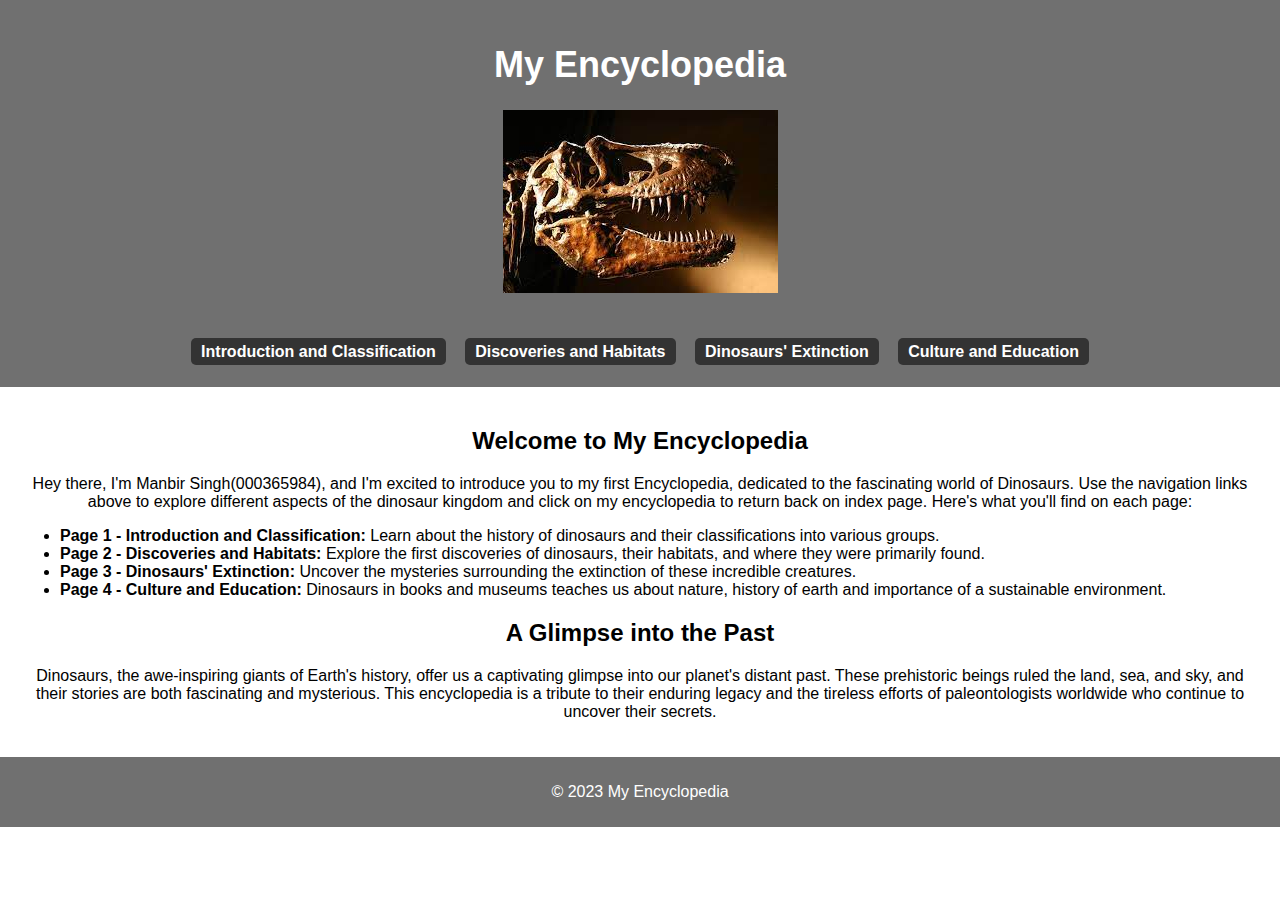
==== index.html @ 9e073b51 "Update index.html" ====
<!DOCTYPE html>
<html>
<head>
    <title>My Encyclopedia</title>
     <link rel="stylesheet" type="text/css" href="styles.css">
</head>
<body style="background-size: cover; background-repeat: no-repeat; background-attachment: fixed; font-family: Arial, sans-serif; margin: 0;">
    <header style="background-color: rgba(51, 51, 51, 0.7); color: #fff; padding: 20px; text-align: center;">
        <h1 style="font-size: 36px;">My Encyclopedia</h1>
         <img src="[data-uri]" class="centered-image">

    </header>
    <nav style="background-color: rgba(51, 51, 51, 0.7); padding: 10px; text-align: center;">
        <ul style="list-style-type: none; padding: 0;">
            <li style="display: inline; margin-right: 15px;">
                <a href="page1.html" style="text-decoration: none; color: #fff; font-weight: bold; padding: 5px 10px; border-radius: 5px; background-color: #333;">Introduction and Classification</a>
            </li>
            <li style="display: inline; margin-right: 15px;">
                <a href="page2.html" style="text-decoration: none; color: #fff; font-weight: bold; padding: 5px 10px; border-radius: 5px; background-color: #333;">Discoveries and Habitats</a>
            </li>
            <li style="display: inline; margin-right: 15px; ">
                <a href="page3.html" style="text-decoration: none; color: #fff; font-weight: bold; padding: 5px 10px; border-radius: 5px; background-color: #333;">Dinosaurs' Extinction</a>
            </li>
            <li style="display: inline;">
                <a href="page4.html" style="text-decoration: none; color: #fff; font-weight: bold; padding: 5px 10px; border-radius: 5px; background-color: #333;">Culture and Education</a>
            </li>
        </ul>
    </nav>
    <main style="background-color: rgba(255, 255, 255, 0.9); padding: 20px; border-radius: 5px;">
        <h2 style="text-align: center; font-size: 24px;">Welcome to My Encyclopedia</h2>
        <p style="text-align: center;">Hey there, I'm Manbir Singh(000365984), and I'm excited to introduce you to my first Encyclopedia, dedicated to the fascinating world of Dinosaurs. Use the navigation links above to explore different aspects of the dinosaur kingdom and click on my encyclopedia to return back on index page. Here's what you'll find on each page:</p>
        <ul>
            <li><strong>Page 1 - Introduction and Classification:</strong> Learn about the history of dinosaurs and their classifications into various groups.</li>
            <li><strong>Page 2 - Discoveries and Habitats:</strong> Explore the first discoveries of dinosaurs, their habitats, and where they were primarily found.</li>
            <li><strong>Page 3 - Dinosaurs' Extinction:</strong> Uncover the mysteries surrounding the extinction of these incredible creatures.</li>
            <li><strong>Page 4 - Culture and Education:</strong> Dinosaurs in books and museums teaches us about nature, history of earth and importance of a sustainable environment. </li>
        </ul>


        <h2 style="text-align: center; font-size: 24px;">A Glimpse into the Past</h2>
        <p style="text-align: center;">Dinosaurs, the awe-inspiring giants of Earth's history, offer us a captivating glimpse into our planet's distant past. These prehistoric beings ruled the land, sea, and sky, and their stories are both fascinating and mysterious. This encyclopedia is a tribute to their enduring legacy and the tireless efforts of paleontologists worldwide who continue to uncover their secrets.</p>
    </main>
    <footer style="background-color: rgba(51, 51, 51, 0.7); color: #fff; padding: 10px; text-align: center;">
        <p>&copy; 2023 My Encyclopedia</p>
    </footer>
</body>
</html>
---- styles.css ----
/* Style for the small image */
.small-image {
    float: center; /* Float the image to the right */
    width: 150px; /* Adjust the width as needed */
    margin: 10px; /* Add margin for spacing */
}
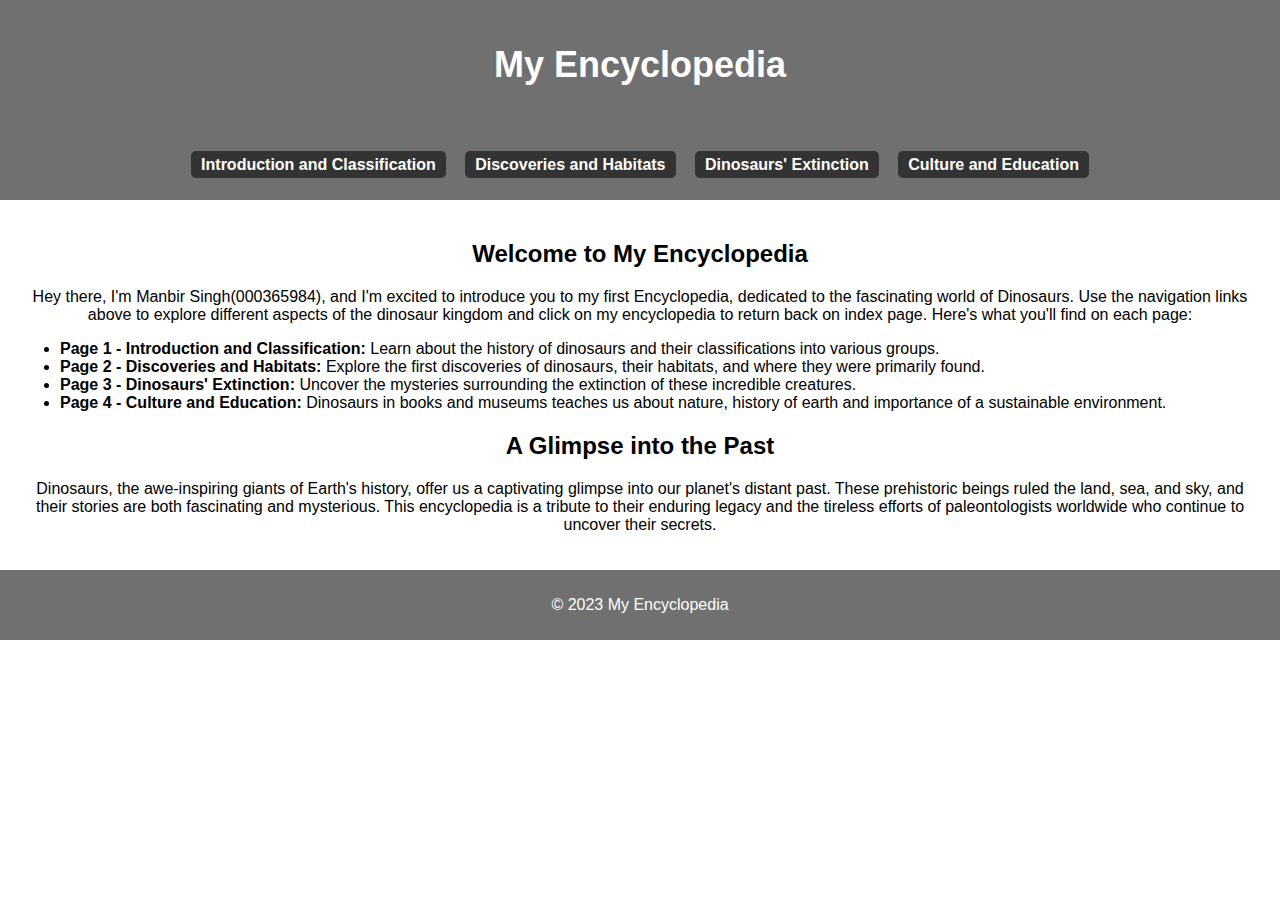
==== commit 23074f0e: "Update index.html" ====
--- a/index.html
+++ b/index.html
@@ -7,8 +7,6 @@
 <body style="background-size: cover; background-repeat: no-repeat; background-attachment: fixed; font-family: Arial, sans-serif; margin: 0;">
     <header style="background-color: rgba(51, 51, 51, 0.7); color: #fff; padding: 20px; text-align: center;">
         <h1 style="font-size: 36px;">My Encyclopedia</h1>
-         <img src="[data-uri]" class="centered-image">
-
     </header>
     <nav style="background-color: rgba(51, 51, 51, 0.7); padding: 10px; text-align: center;">
         <ul style="list-style-type: none; padding: 0;">
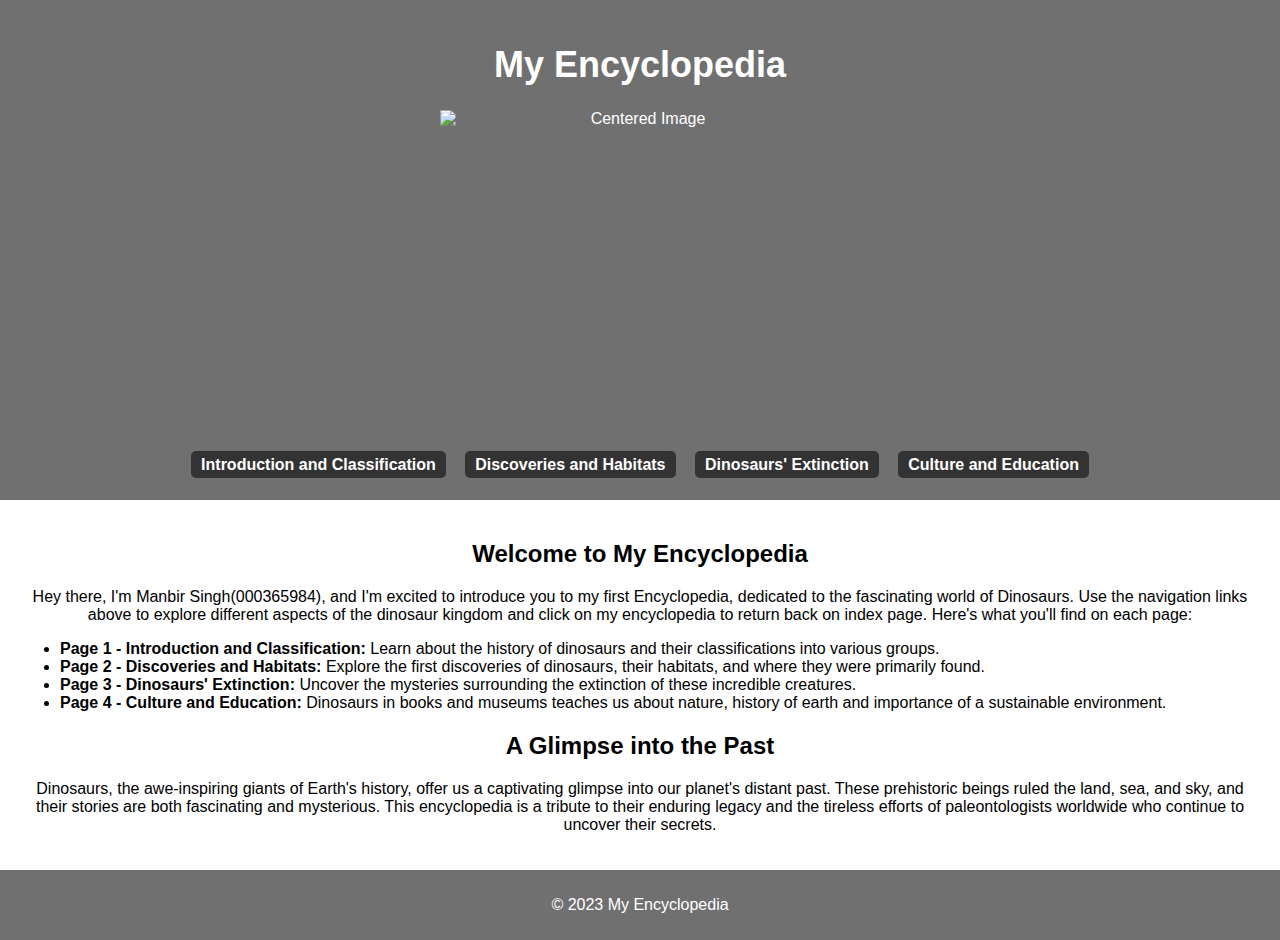
==== commit 19f6a160: "Update index.html" ====
--- a/index.html
+++ b/index.html
@@ -7,6 +7,9 @@
 <body style="background-size: cover; background-repeat: no-repeat; background-attachment: fixed; font-family: Arial, sans-serif; margin: 0;">
     <header style="background-color: rgba(51, 51, 51, 0.7); color: #fff; padding: 20px; text-align: center;">
         <h1 style="font-size: 36px;">My Encyclopedia</h1>
+        <img src="https://media.istockphoto.com/id/187383067/photo/dinosaur-in-the-send.jpg?s=612x612&w=0&k=20&c=nZgZHeKovI5d7s5a_5B-9vf5eXsIliU9BS4CxKx5lq8=" alt="Centered Image" class="centered-image" width="400" height="300">
+
+
     </header>
     <nav style="background-color: rgba(51, 51, 51, 0.7); padding: 10px; text-align: center;">
         <ul style="list-style-type: none; padding: 0;">
--- a/styles.css
+++ b/styles.css
@@ -1,7 +1,5 @@
-/* Style for the small image */
-.small-image {
-    float: center; /* Float the image to the right */
-    width: 150px; /* Adjust the width as needed */
-    margin: 10px; /* Add margin for spacing */
+/* Style for the centered image */
+.centered-image {
+    display: block; /* Make the image a block-level element */
+    margin: 0 auto; /* Center the image horizontally */
 }
-
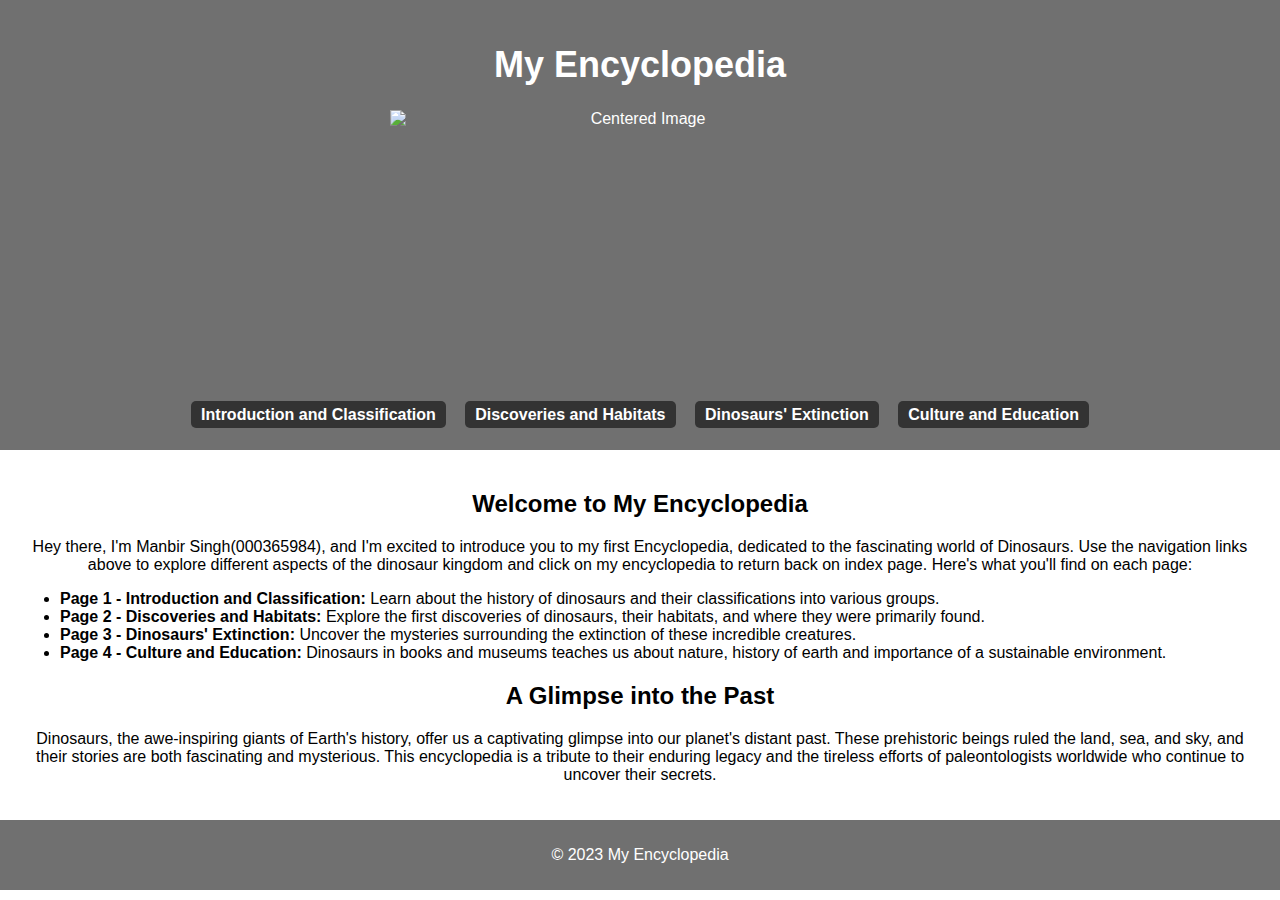
==== commit c3a9cd10: "Update index.html" ====
--- a/index.html
+++ b/index.html
@@ -7,7 +7,7 @@
 <body style="background-size: cover; background-repeat: no-repeat; background-attachment: fixed; font-family: Arial, sans-serif; margin: 0;">
     <header style="background-color: rgba(51, 51, 51, 0.7); color: #fff; padding: 20px; text-align: center;">
         <h1 style="font-size: 36px;">My Encyclopedia</h1>
-        <img src="https://media.istockphoto.com/id/187383067/photo/dinosaur-in-the-send.jpg?s=612x612&w=0&k=20&c=nZgZHeKovI5d7s5a_5B-9vf5eXsIliU9BS4CxKx5lq8=" alt="Centered Image" class="centered-image" width="400" height="300">
+        <img src="https://media.istockphoto.com/id/187383067/photo/dinosaur-in-the-send.jpg?s=612x612&w=0&k=20&c=nZgZHeKovI5d7s5a_5B-9vf5eXsIliU9BS4CxKx5lq8=" alt="Centered Image" class="centered-image" width="500" height="250">
 
 
     </header>
--- a/styles.css
+++ b/styles.css
@@ -1,5 +1,14 @@
-/* Style for the centered image */
 .centered-image {
-    display: block; /* Make the image a block-level element */
-    margin: 0 auto; /* Center the image horizontally */
+    display: block;
+    margin: 0 auto;
 }
+
+<style>
+  body {
+    background-image: url('https://encrypted-tbn0.gstatic.com/images?q=tbn:ANd9GcRSyLGvvyvWLTKBA6RPVux3T1sMviEs0QwWugk0Q8ODKQ&s'); /* Specify the path to your background image */
+    background-size: cover; /* Cover the entire background */
+    background-repeat: no-repeat; /* Prevent image tiling */
+    background-attachment: fixed; /* Fixed background image */
+  }
+</style>
+
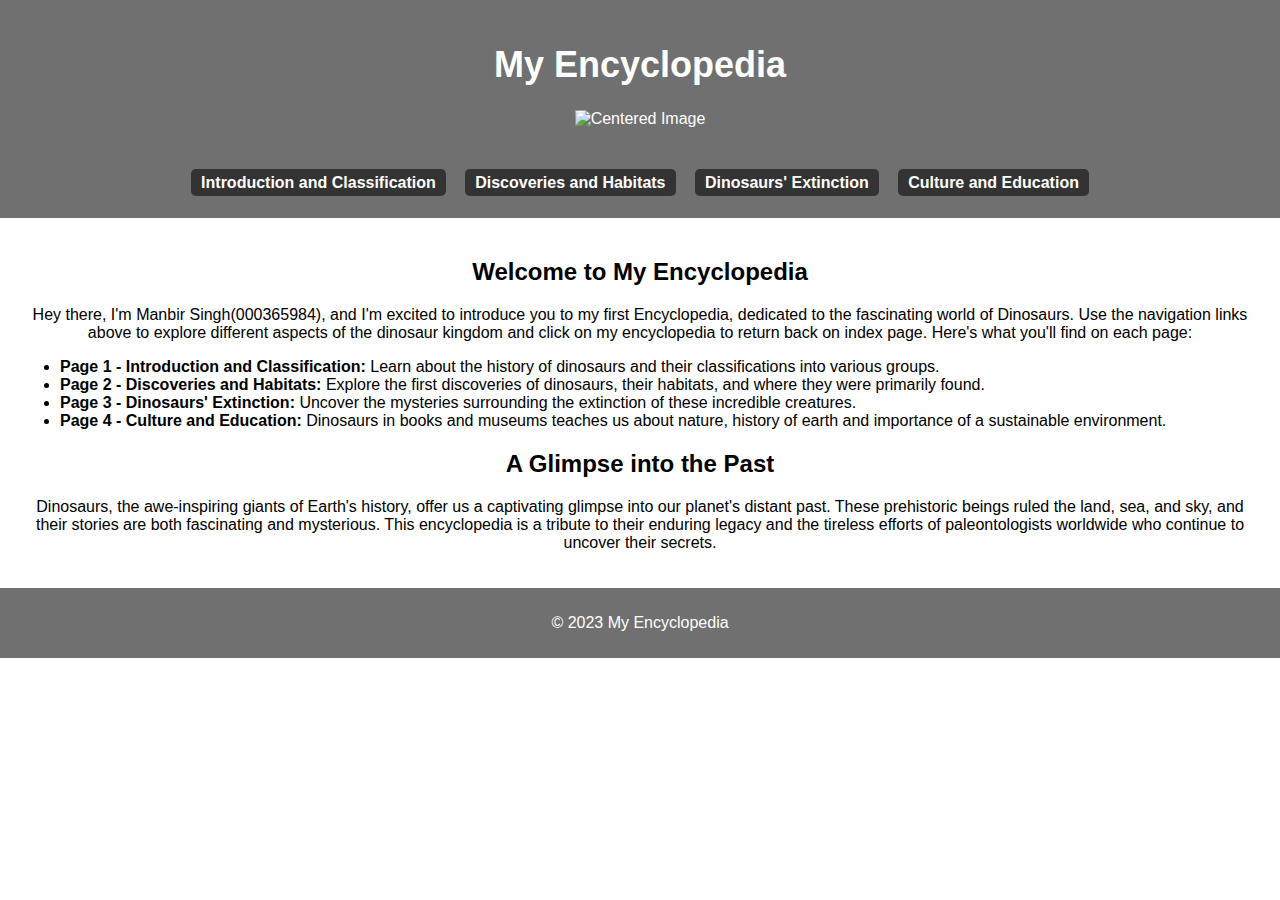
==== commit 25400d2f: "Update index.html" ====
--- a/index.html
+++ b/index.html
@@ -2,12 +2,11 @@
 <html>
 <head>
     <title>My Encyclopedia</title>
-     <link rel="stylesheet" type="text/css" href="styles.css">
 </head>
 <body style="background-size: cover; background-repeat: no-repeat; background-attachment: fixed; font-family: Arial, sans-serif; margin: 0;">
     <header style="background-color: rgba(51, 51, 51, 0.7); color: #fff; padding: 20px; text-align: center;">
         <h1 style="font-size: 36px;">My Encyclopedia</h1>
-        <img src="https://media.istockphoto.com/id/187383067/photo/dinosaur-in-the-send.jpg?s=612x612&w=0&k=20&c=nZgZHeKovI5d7s5a_5B-9vf5eXsIliU9BS4CxKx5lq8=" alt="Centered Image" class="centered-image" width="500" height="250">
+        <img src="https://media.istockphoto.com/id/966286068/photo/3d-render-dinosaur.jpg?s=612x612&w=0&k=20&c=QYx4VNESwTCZqyydFoSGC7QDfxU262997FKDnlpbkqc=" alt="Centered Image" class="centered-image" width="450" height="250">
 
 
     </header>
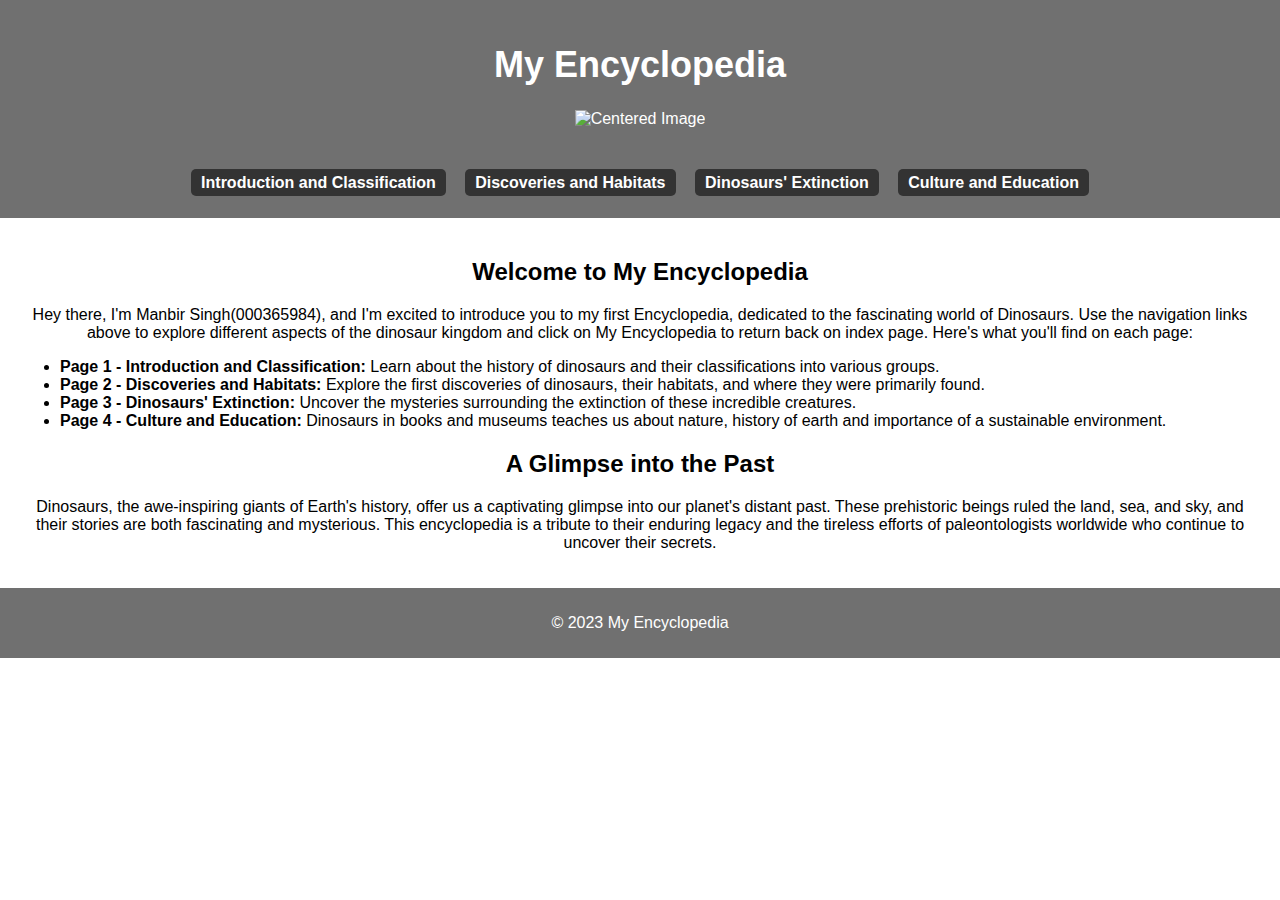
==== commit 352d716f: "Update index.html" ====
--- a/index.html
+++ b/index.html
@@ -6,7 +6,7 @@
 <body style="background-size: cover; background-repeat: no-repeat; background-attachment: fixed; font-family: Arial, sans-serif; margin: 0;">
     <header style="background-color: rgba(51, 51, 51, 0.7); color: #fff; padding: 20px; text-align: center;">
         <h1 style="font-size: 36px;">My Encyclopedia</h1>
-        <img src="https://media.istockphoto.com/id/966286068/photo/3d-render-dinosaur.jpg?s=612x612&w=0&k=20&c=QYx4VNESwTCZqyydFoSGC7QDfxU262997FKDnlpbkqc=" alt="Centered Image" class="centered-image" width="450" height="250">
+        <img src="https://media.istockphoto.com/id/1437654654/photo/brachiosaurus-ankylosaurus-and-triceratops-in-the-valley-at-the-lake.jpg?s=612x612&w=0&k=20&c=X2E05bg8wuU_SFNoP2unXxYpLrz862Sz80-uUQ_Hs5c=" alt="Centered Image" class="centered-image" width="500" height="300">
 
 
     </header>
@@ -28,7 +28,7 @@
     </nav>
     <main style="background-color: rgba(255, 255, 255, 0.9); padding: 20px; border-radius: 5px;">
         <h2 style="text-align: center; font-size: 24px;">Welcome to My Encyclopedia</h2>
-        <p style="text-align: center;">Hey there, I'm Manbir Singh(000365984), and I'm excited to introduce you to my first Encyclopedia, dedicated to the fascinating world of Dinosaurs. Use the navigation links above to explore different aspects of the dinosaur kingdom and click on my encyclopedia to return back on index page. Here's what you'll find on each page:</p>
+        <p style="text-align: center;">Hey there, I'm Manbir Singh(000365984), and I'm excited to introduce you to my first Encyclopedia, dedicated to the fascinating world of Dinosaurs. Use the navigation links above to explore different aspects of the dinosaur kingdom and click on My Encyclopedia to return back on index page. Here's what you'll find on each page:</p>
         <ul>
             <li><strong>Page 1 - Introduction and Classification:</strong> Learn about the history of dinosaurs and their classifications into various groups.</li>
             <li><strong>Page 2 - Discoveries and Habitats:</strong> Explore the first discoveries of dinosaurs, their habitats, and where they were primarily found.</li>
